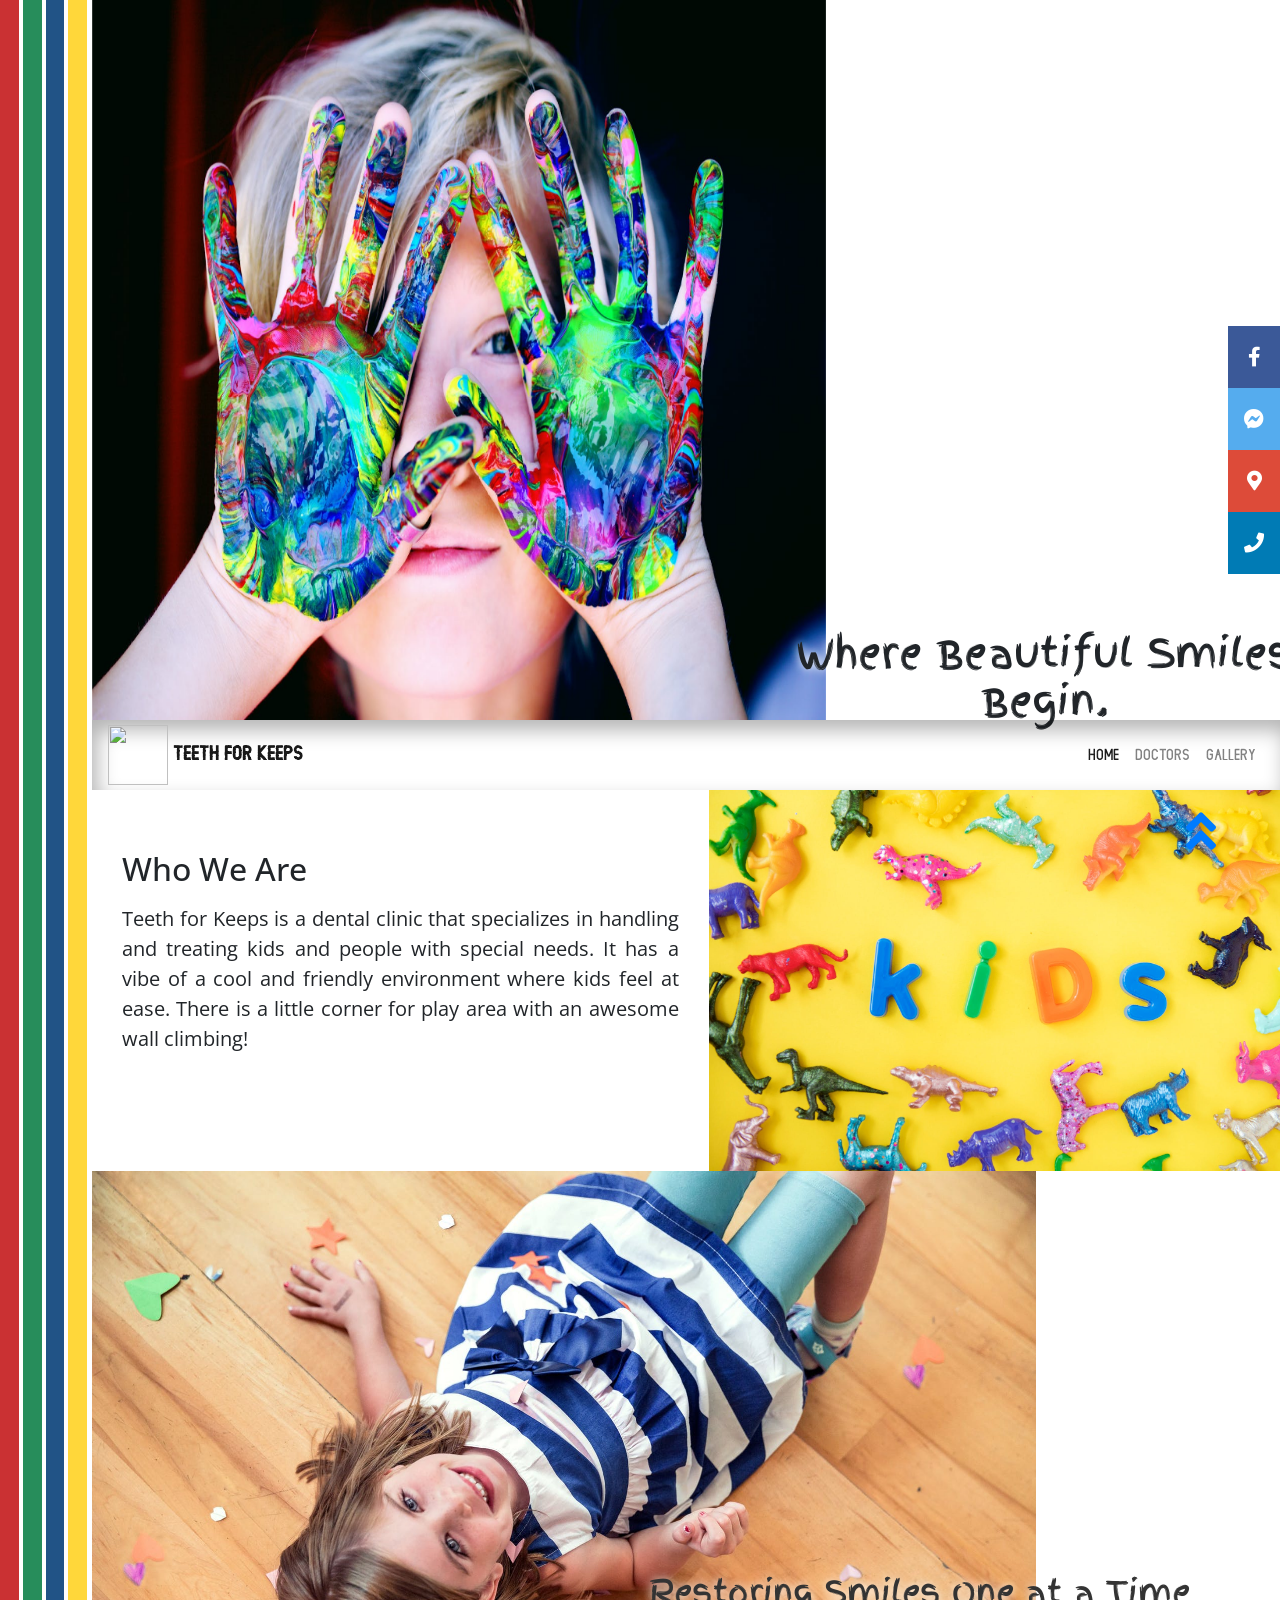
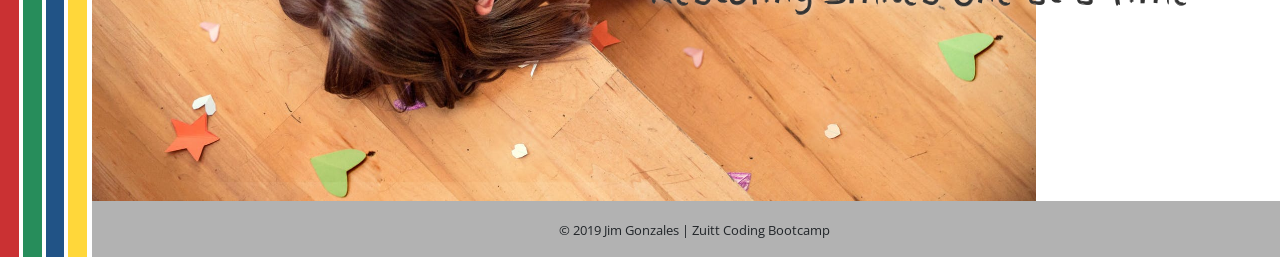
==== home.html @ 7743bdf6 "include capstone 1 without logo" ====
<!DOCTYPE html>
<html lang="en">
<head>
	<meta charset="utf-8">
	<meta http-equiv="X-UA-Compatible" content="IE=Edge">
	<meta name="viewport" content="width=device-width, initial-scale=1.0, maximum-scale=1.0">


	<title> Home </title>

	<!-- google fonts -->
	<link href="https://fonts.googleapis.com/css?family=Finger+Paint|Open+Sans&display=swap" rel="stylesheet">


	<!-- animate css -->
	<link rel="stylesheet" href="assets/css/animate.css">

	<!-- fontawesome icons -->
	<link rel="stylesheet" href="https://use.fontawesome.com/releases/v5.5.0/css/all.css" integrity="sha384-B4dIYHKNBt8Bc12p+WXckhzcICo0wtJAoU8YZTY5qE0Id1GSseTk6S+L3BlXeVIU" crossorigin="anonymous">

	<!-- bootstrap -->
	<link rel="stylesheet" href="https://maxcdn.bootstrapcdn.com/bootstrap/4.3.1/css/bootstrap.min.css">

	<!-- external css -->
	<link rel="stylesheet" type="text/css" href="assets/css/style3.css">

	<!-- fav icon -->
	<link rel="icon" type="image/gif/png" href="assets/images/finallogo.png">
</head>
<body>



	<div id=home class="container-fluid px-0">
		<div class="row animated slideInDown">
			
			<div class="colors-side col-lg-6">
				<img id="red-side" class="colors-home animated" src="assets/images/red.jpg">
				<img id="green-side" class="colors-home" src="assets/images/green.jpg">
				<img id="blue-side" class="colors-home" src="assets/images/blue.jpg">
				<img id="yellow-side" class="colors-home" src="assets/images/yellow.jpg">
			</div> <!-- end colors-side -->
		
			<h1 id="home-header" class="text-center animated fadeIn">
				Where Beautiful Smiles Begin.
			</h1>
			

			<div id="carousel" class="col-12 col-md-9 col-lg-7">
				<div id="carousel-home" class="carousel slide" data-ride="carousel">
							
					<div class="carousel-inner">
						<div class="carousel-item active carousel-img-home">
							<img src="assets/images/hands.jpeg" class="d-block wd-100 img-fluid">
						</div>

						<div class="carousel-item carousel-img-home">
							<img id="carousel-img-home" src="assets/images/4kids.jpeg" class="d-block wd-100 img-fluid">
						</div>

						<div class="carousel-item carousel-img-home">
							<img id="carousel-img-home" src="assets/images/family.jpeg" class="d-block wd-100 img-fluid">
						</div>

						<!-- 	<a href="#carousel-home" class="carousel-control-prev" role="button" data-slide="prev">
								<span class="carousel-control-prev-icon"></span>
							</a>
							<a href="#carousel-home" class="carousel-control-next" role="button" data-slide="next">
								<span class="carousel-control-next-icon"></span>
							</a> -->
					</div><!-- end carousel-inner -->
				</div> <!-- end carousel-home -->
			</div> <!-- end carousel -->	
		</div><!-- end of row -->
		
	</div><!--  end of container -->

		
	<div class="container-fluid p-0 home-content">
		<nav id="navbar" class="navbar navbar-expand-lg navbar-light sticky-top py-0">
			<a href="home.html" class="navbar-brand">
				<img id="logo" src="assets/images/finallogo.png">
				<strong id="brand-nav">TEETH for KEEPS</strong>
			</a>


			<button id="toothbtn" class="navbar-toggler" type="button" data-toggle="collapse" data-target="#navbar-nav">
			<!-- <span class="navbar-toggler-icon"></span> -->
			<i class="fas fa-tooth"></i>
			</button>

			<div id="navbar-nav" class="collapse navbar-collapse">
				<ul class="navbar-nav ml-auto">
					<li class="nav-item active" id="navbar-home">
						<a href="home.html" class="nav-link" id="nav-home">
							Home
						</a>
					</li>

					<li class="nav-item">
						<a href="doctors.html" class="nav-link" id="nav-doctors">
							Doctors
						</a>
					</li>

					<li class="nav-item">
						<a href="gallery.html" class="nav-link" id="nav-gallery">
							Gallery
						</a>
					</li>
				</ul>
			</div>
		</nav> <!-- end nav -->

		<div class="row about-home">
			<div class="col-11 col-md-7 col-lg-6 about-home-text">
				<h2 class="mb-3">
					Who We Are
				</h2>
				<p id="who-we-are-text" class="text-justify">
					Teeth for Keeps is a dental clinic that specializes in handling and treating kids and people with special needs. It has a vibe of a cool and friendly environment where kids feel at ease. There is a little corner for play area with an awesome wall climbing!
				</p>
			</div>			

			<div class="col-11 col-md-5 col-lg-6 about-home-img">
				<img src="assets/images/kids.jpeg" class="img-fluid">
			</div>
			
		</div> <!-- end row -->



		<div id="jumbotron-we-restore" class="jumbotron mb-0">
			<h2 id="we-restore-text" class="animated fadeIn">
				Restoring Smiles One at a Time
			</h2>
		</div><!--  end jumbo -->
		



		<!-- The social media icon bar -->
		<div class="icon-bar">
		  	<a href="https://www.teethforkeeps.com" target="_blank" class="facebook"><i class="fab fa-facebook-f"></i></a> 
		  	<a href="https://www.teethforkeeps.com" target="_blank" class="twitter"><i class="fab fa-facebook-messenger"></i></a> 
		  	<a href="#" class="google" data-toggle="modal" data-target="#modal-footer"><i class="fas fa-map-marker-alt"></i></a>
		  	<a href="#" class="linkedin" data-toggle="modal" data-target="#modal-phone"><i class="fas fa-phone"></i></a> 
		</div>

		<!-- start modal for phone -->
		<div id="modal-phone" class="modal fade">
			<div class="modal-dialog" role="document">
				<div class="modal-content">
					<div class="modal-header text-center">
						<h5>Contact Numbers</h5>
							<button class="close" data-dismiss="modal">
								<span> &times; </span>
							</button>
					</div>
					<div class="modal-body">
						<p class="text-center">
							<i class="fas fa-phone"></i>
							02 - 533 - 6350
									
							<i class="fas fa-mobile-alt"></i>
							+63923 - 585 - 5515
						</p>								
					</div>
				</div>							
			</div>						
		</div>
		 <!-- end modal phone -->		





		<footer class="container-fluid footer p-0">
			<div class="row text-center">

				<div class="col-lg-12 text-center">
							
					<p class="copyright text-center my-0 ml-3 py-3"><small> &copy; 2019 Jim Gonzales | Zuitt Coding Bootcamp</small>
					</p>
				</div> <!-- end col -->
			</div> <!-- end row -->




			<!-- start modal for gmap -->
			<div id="modal-footer" class="modal fade">
				<div class="modal-dialog" role="document">
					<div class="modal-content">
						<div class="modal-header">
							<h5>Find us here:</h5>
							<button class="close" data-dismiss="modal">
								<span> &times; </span>
							</button>
						</div>
						<div class="modal-body">
							<iframe id="gmap" src="https://www.google.com/maps/embed?pb=!1m18!1m12!1m3!1d247214.5609450294!2d120.91377630709404!3d14.500325634768148!2m3!1f0!2f0!3f0!3m2!1i1024!2i768!4f13.1!3m3!1m2!1s0x3397d73e2b4aeec5%3A0xc04f7857018005da!2sTeeth+For+Keeps!5e0!3m2!1sen!2sph!4v1562227823999!5m2!1sen!2sph" allowfullscreen></iframe>
						</div>
					</div>							
				</div>						
			</div>
			<!-- end modal for gmap -->

		</footer> <!-- end footer -->


	</div><!-- end of container-fluid -->
	


	<a href="#home" id="back"> <i class="fas fa-angle-double-up fa-3x"></i> </a>


	



	<!-- bootstrap dependencies -->
	<!-- jQuery library -->
	<script src="https://ajax.googleapis.com/ajax/libs/jquery/3.4.1/jquery.min.js"></script>

	<!-- Popper JS -->
	<script src="https://cdnjs.cloudflare.com/ajax/libs/popper.js/1.14.7/umd/popper.min.js"></script>

	<!-- Latest compiled JavaScript -->
	<script src="https://maxcdn.bootstrapcdn.com/bootstrap/4.3.1/js/bootstrap.min.js"></script>

</body>
</html>
---- assets/css/style3.css ----
@font-face {
	font-family: "lionello";
	src: url(../fonts/LIONELLORegular.ttf);
}


* {
	margin: 0;
	padding: 0;
	box-sizing: border-box;
	font-family: 'Open Sans', sans-serif;
}

html {
	scroll-behavior: smooth;
}

/*landing page*/
#jumbo-land {
	height: 100vh;
	padding-top: 30%;
	background-color: #333; /*off-black*/
	border-radius: 0; /*removes jumbotron's rounded corners*/
	background-image: url(../images/drip2.png);
	background-position: center;
	background-size: contain;
	/*background-repeat: no-repeat;*/

}

#jumbo-land {
	position: relative;
	padding-left: 0;
}
#jumbo-land h1 {
	font-family: "lionello";
	color: #fff; 
	font-weight: bolder;
	letter-spacing: 5px;
	background-color: rgb(200,46,48, 0.8);
	font-size: 50px;
	box-shadow: 0 4px 6px 0 hsla(0, 0%, 0%, 0.2);
	text-shadow: 2px 2px 2px #333;
	
	
}

#jumbo-land span {
	font-size: 40px;
	font-family: "lionello";
}
#jumbo-land p {
	color: #f2f2f2; 
}

.ryg {
	padding-left: 0;
}


#pediatric {
	background-color: rgb(255,213,57, 0.8);
	animation-delay: 1s;
	color: white;
	box-shadow: 0 4px 6px 0 hsla(0, 0%, 0%, 0.2);
	text-shadow: 2px 2px 2px #333;
	
	
}

#general {
	background-color: rgb(38,140,90, 0.8);
	animation-delay: 2s;
	box-shadow: 0 4px 6px 0 hsla(0, 0%, 0%, 0.2);
	text-shadow: 2px 2px 2px #333;
	opacity: 0.8;
	color: white;
	
	
}


.colors {
	position: absolute;
	top: 0;
	padding-left: 20px;
}


#violet {
	background-color: rgb(57, 25, 105);
	padding: 10px;
	margin-right: 5px;
	height: 70vh;
	box-shadow: 0 4px 6px 0 hsla(0, 0%, 0%, 0.2);
	opacity: 0.8;
	
}

#blue {
	background-color: rgb(30,82,132);
	padding: 10px;
	margin-right: 5px;
	height: 80vh;
	box-shadow: 0 4px 6px 0 hsla(0, 0%, 0%, 0.2);
	opacity: 0.8;
	
}

#orange {
	background-color: orange;
	padding: 10px;
	height: 90vh;
	box-shadow: 0 4px 6px 0 hsla(0, 0%, 0%, 0.2);
	opacity: 0.8;

}
#btn-landing img {
	width: 10em;
	height: 10em;
	box-shadow: 5px 30px 20px rgb(0, 0, 0, 0.3);
	border-radius: 80px;

}
#btn-landing {
	position: fixed;
	right: 5%;
	bottom: 5%;
	text-decoration: none;
	color: #333;
	text-shadow: 0.5px 0.5px 0.5px #fff;
}
#btn-landing:hover > img {
	width: 11em;
	height: 11em;
	transition: 1s;
}
#btn-landing:hover {
	color: rgb(30,82,132);
	
}

.arrowicon {
	color: blue;
	opacity: 0.9;
}


/*end landing*/

/* nav */
#navbar {
	background-color: none;
	margin-left: 7.2%;
	box-shadow: 5px 10px 20px rgb(0, 0, 0, 0.3) inset;
	z-index: 3;
	width: 92.8%;
}

#brand-nav,
#nav-home,
#nav-contact,
#nav-doctors,
#nav-gallery {
	font-family: "lionello";
	text-shadow: 1px 1px 1px #fff;

}


#toothbtn {
	border: none;
}

#logo {
	width: 3em;
	height: 3em;
}

#nav-home:hover {
	border-left: 2px solid rgb(200,46,48);
	color: rgb(200,46,48);
	transition: 1s;
}

#nav-contact:hover {
	border-left: 2px solid rgb(38,140,90);
	color: rgb(38,140,90);
	transition: 1s;
}
#nav-doctors:hover {
	border-left: 2px solid rgb(30,82,132);
	color: rgb(30,82,132);
	transition: 1s;
}

#nav-gallery:hover {
	border-left: 2px solid rgb(255,213,57);
	color: rgb(255,213,57);
	transition: 1s;
}
.colors-home {
	width: 3%;
	height: 225.8vh;

}
.colors-side {
	position: fixed;
	animation-delay: 1s;
	
}

#back {
	position: fixed;
	right: 5%;
	bottom: 5%;
	z-index: 2;
}
/* end nav */


/* sticky social media */
/* Fixed/sticky icon bar (vertically aligned 50% from the top of the screen) */
.icon-bar {
  position: fixed;
  top: 50%;
  right: 0;
  -webkit-transform: translateY(-50%);
  -ms-transform: translateY(-50%);
  transform: translateY(-50%);
}

/* Style the icon bar links */
.icon-bar a {
  display: block;
  text-align: center;
  padding: 16px;
  transition: all 0.3s ease;
  color: white;
  font-size: 20px;
}

/* Style the social media icons with color, if you want */
.icon-bar a:hover {
  background-color: #000;
}

.facebook {
  background: #3B5998;
  color: white;
}

.twitter {
  background: #55ACEE;
  color: white;
}

.google {
  background: #dd4b39;
  color: white;
}

.linkedin {
  background: #007bb5;
  color: white;
}

.youtube {
  background: #bb0000;
  color: white;
}

/* end sticky social media */
/* footer */

.footer {

	bottom: 0px;
	width: 92.8%;
	display: block;
	background-color: rgb(0, 0, 0, 0.3);
	margin-left: 7.2%;

}
.footerp {
	font-size: 12px; /*default size 1rem or 16px*/
	opacity: 0.6;
}



footer img {
	height: 40px;
	width: 40px;
	margin-bottom: 0;
	opacity: 0.6;
}
#back {
	position: fixed;
	right: 5%;
	bottom: 5%;
	z-index: 2;

}


/* end footer */

/*home page*/
.colors-home {
	width: 3%;
	height: 220.5vh;

}

#jumbotron-home {
	background-color: #fff;
	height: 80vh;

}

#home-header {
	position: absolute;
	top: 70vh;
	left: 90vh;
	z-index: 1;
	font-family: 'Finger Paint', cursive;
	text-shadow: 0 0 10px #fff;
}

#home {
	position: relative;
	background-color: #fff;
}


#carousel {
	height: 80vh;
	margin-left: 7%;
	margin-right: 0;
	margin-top: 0;
	width: 92.8%;

}
.carousel-img-home img {
	height: 80vh;
	size: cover;
}
.carousel-inner {
	height: 80vh;
}


.about-home {
	margin-left: 7.2%;
}
.about-home-text {
	padding-top: 60px;
	padding-left: 30px
}
/*default size 1rem or 16px*/
#who-we-are-text {
	font-size: 20px;
}


#jumbotron-we-restore {
	margin-left: 7.2%;
	background-image: url(../images/girl.jpeg);
	background-size: contain;
	background-position: left;
	background-repeat: no-repeat;
	height: 70vh;
	position: relative;
	border-radius: 0;
	background-color: #fff;
}
#we-restore-text {
	color: #333;
	text-shadow: 0 0 10px #fff;
	font-family: 'Finger Paint', cursive;
	position: absolute;
    bottom: 20vh;
    right: 10vh;
}






/*end home page*/

/*doctors page*/

#jumbotron-doctors {
	background-image: url(../images/mario2.png);
	background-repeat: no-repeat;
	background-size: contain;
	background-position: center;
	background-attachment: fixed;
	height: 90vh;
	border-radius: 0;
	margin-bottom: 0;
	margin-left: 7.2%;
}

#landing-doctors {
	color: #333;
	font-size: 5em;
	padding-top: 30vh;
	letter-spacing: 5px;
	font-family: lionello;
	text-shadow: 2px 2px 2px #fff;
} 

#doctor1 {
	height: 100%;
	background-color: #333;
	color: #fff;
	margin-left: 7.2%;
	width: 92.8%;
}

#doctor2 {
	height: 100%;
	background-color: #fff;
	color: #333;
	margin-left: 7.2%;
	width: 92.8%;
}
#doctor2-img {
	box-shadow: 5px 5px 18px #888888;
}
#doctor1-img {
	box-shadow: 5px 5px 18px rgb(110, 111, 115, 0.8);
}

.drtimjim {
	padding-top: 80px;
	font-weight: 700;
}
.drtimjim2 {
	color: gray;
}

#logo-doctors {
	margin-left: 7.2%;
	background-color: #333; 
	width: 92.8%;

}
#uplogo {
	width: 10em;
	height: 10em;
}
#updentlogo {
	width: 15em;
	height: 8em;
	margin-top: 20px;
}
#pcmclogo {
	width: 9em;
	height: 9em;
	padding-top: 5px;
}


}
/*end doctors page*/

/* contact */

#head-contact {
	margin-left: 7.2%;
	border: none;

}
#head-contact h1 {
	font-family: "lionello";
}

#gmap {
	width: 100%;
	display: block;
	border: none;
	height: 70vh;
	border-radius: 10px;
}

/*end contact page*/

/*gallery*/
#head-gall {
	margin-left: 7.2%;
	border: none;

}
#head-gall h1 {
	font-family: "lionello";
}
#gallery-polaroid {
	margin-left: 7.2%;

}
#gallery-polaroid > .polaroid > h2 {
	font-family: 'Finger Paint', cursive;
}

.polaroid {
  width: 284px;
  padding: 10px 10px 20px 10px;
  border: 1px solid #BFBFBF;
  background-color: white;
  box-shadow: 10px 10px 5px #aaaaaa;
}

.rotate_right {
  float: left;
  -ms-transform: rotate(7deg); /* IE 9 */
  -webkit-transform: rotate(7deg); /* Safari */
  transform: rotate(7deg);
}

.rotate_left {
  float: left;
  -ms-transform: rotate(-8deg); /* IE 9 */
  -webkit-transform: rotate(-8deg); /* Safari */
  transform: rotate(-8deg);
}

#footer-gallery {
	position: fixed;
	bottom: 0;
	
}


#carousel-theclinic,
#carousel-purefun,

#carousel-teamdoctors {
	height: 50vh;
}
#carousel-cases {
	height: 70vh;
}

#carousel-purefun img {
	height: 50vh;
}

.polaroid:hover {
	height: 300px;
	width: 300px
}
#polaroidclinic:hover {
	height: 400px;
	width: 300px;
}


/*end gallery*/






/*media queries*/

/*Mobile Style*/
/*only screen (media type) --- (max-width)(media feature)*/
/*only screen only for specific size (max-width)*/

@media only screen and (max-width: 400px) {

	/* landing page */
	#jumbo-land {
		padding-top: 100%;
		background-repeat: no-repeat;
		background-position: top;
	}
	#jumbo-land h1 {
		font-size: 30px;
		opacity: 1;
	}
	#jumbo-land span {
		font-size: 20px;
	}
	#pediatric {
		font-size: 15px;
		opacity: 1;
	}
	#general {
		font-size: 15px;
		opacity: 1;
	}
	.colors {
		display: none;
	}
	.jumbotron {
		padding-right: 0;
		vertical-align: center;
	}
	.ryg {
		padding-right: 0;
	}
	.jumbotron h1 {
		font-size: 30px;
	}
	.jumbotron span {
	font-size: 20px;
	}
	.btn img {
		position: absolute;
		left: 20px;
		top: 50px;
	}
	/* end landing page */
	#toothbtn:hover {
		color: black;
	}

	/* home page */
	.colors-home {
		display: none;
	}

	#carousel {
	height: 40vh;
	margin-left: 0;
	margin-right: 0;
	margin-top: 0;
	padding-right: 0;
	width: 90%;
	}
	.carousel-img-home img {
	height: 40vh;
	size: cover;
	position: center;
	}


	#home-header {
		font-size: 15px;
		position: absolute;
		top: 35vh;
		left: 5vh;
		z-index: 1;
	}

	#navbar {
		width: 100%;
		margin-left: 0;
	}

	.about-home {
		
	
	}

	.about-home-text {
	/*	padding-left: 15px;*/
		padding-right: 30px;
		padding-top: 50px;
		padding-bottom: 20px;
		width: 92.8%;
	}
	.about-home-img {
		padding-left: 0;
		padding-right: 0;
	}
	.about-home h2 {
    	font-size: 1.5rem
	}

	#who-we-are-text {
    font-size: 15px;
	}


	#jumbotron-we-restore {
		/*margin-left: 0;
		background-position: top;
		height: 37.5vh;
		width: 92.8%;*/
		display: none;
	}

	.footer { 
		width: 100%;	
		text-align: center;
		margin-left: 0;
	}
	footer img {
		 width: 20px;
		 height: 20px;
	}
	
	#text-before-copyright {
		text-align: center;
		margin-bottom: 0;
	}

	.copyright small {
		margin-bottom: 0;
		padding: 0;
		font-size: 50%;
		margin-left: 0;
	}
	#footerdiv {
		padding-right: 0;
	}

	/* end home page */


	/*start docotors*/
	#doctor1,
	#doctor2,
	#jumbotron-doctors,
	#logo-doctors {
		width: 100%;
		margin-left: 0;

	}
	

	.drtimjim {
		padding-top: 0;
	}

	.drtimjim {
		font-size: 20px;
		padding-top: 0;
	}
	.drtimjim > p {
		font-size: 10px;
	}
	
	#uplogo {
	width: 5em;
	height: 5em;
	}
	
	#updentlogo {
	width: 7em;
	height: 4em;
	margin-top: 20px;
	}
	
	#pcmclogo {
	width: 4.5em;
	height: 4.5em;
	padding-top: 5px;
	margin-top: 20px;
}

	/*end doctors*/

}


/*tablet style*/
@media only screen and (min-width: 401px) and (max-width: 960px) {
	#jumbo-land {
		padding-top: 80%;
		background-repeat: no-repeat;
		background-position: top;
	}	
	#jumbo-land h1 {
		opacity: 1;
	}
	#pediatric {
		opacity: 1;
	}
	#general {
		opacity: 1;
	}
	

	#navbar,
	.footer {
		margin-left: 7em;
		width: 85%;
	}

	/*start home*/
	#carousel {
		height: 50vh;
		margin-left: 7em;
	}
	.carousel-img-home img {
		height: 50vh;
		size: cover;
	}

	#home-header {
		font-size: 30px;
		position: absolute;
		top: 40vh;
		left: 27vh;
		z-index: 1;
	}

	.about-home {
		margin-left: 7em;
		width: 85%;
	}
	.about-home-img {
		padding-top: 25%;
	}

	#jumbotron-we-restore {
		width: 85%;
		margin-left: 7em;
		padding: 32px 32px 0 32px;
		height: 40vh;
	}
	#we-restore-text {
		top: 25vh;
		
	}

	.colors-home {
		height: 138.5vh;
		left: 5vh;
	}

	/*end home*/

	/*start doctors*/
	#doctor1,
	#doctor2,
	#jumbotron-doctors,
	#logo-doctors {
		width: 85%;
		margin-left: 7em;
	}


	.drtimjim {
		font-size: 30px;
		padding-top: 0;
	}
	.drtimjim > p {
		font-size: 30px;
	}
	/*end doctors*/

	/* start gallery */

	#navbar,
	#head-gall,
	#footer-gallery {
		margin-left: 7em;
		width: 85%;
	}
	#gallery-polaroid {
		margin-left: 18em;
	}

	/*end gallery*/

}


/*desktop style*/
@media only screen and (min-width: 961px) {
	
}

@media only screen and (max-width: 900px), 
(height: 1024px) and (width: 1366px) and (-webkit-min-device-pixel-ratio: 1.5) and (orientation: landscape), 
(width: 1024px) and (height: 1366px) and (-webkit-min-device-pixel-ratio: 1.5) and (orientation: portrait)  {
	#jumbo-land {
		padding-top: 80%;
		background-repeat: no-repeat;
		background-position: top;
	}	
	#jumbo-land h1 {
		width: 90%;
	}

         
}
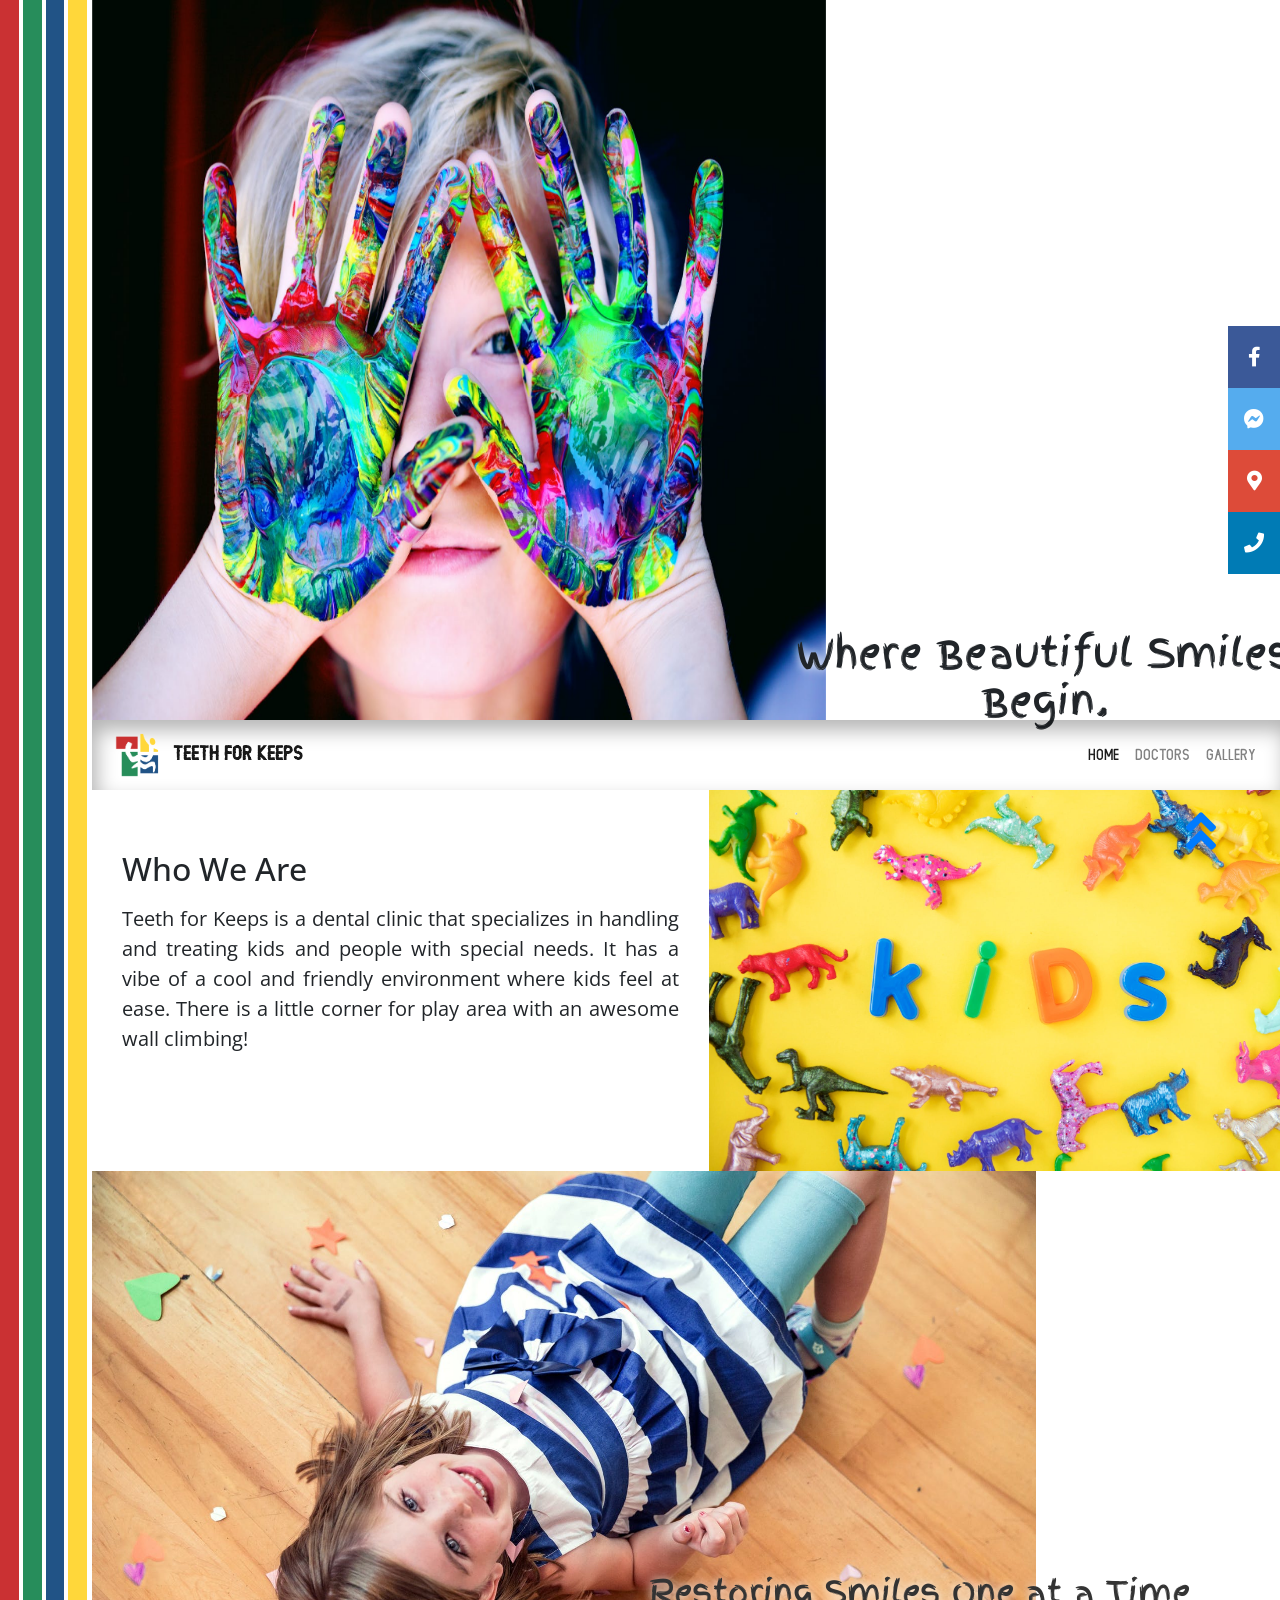
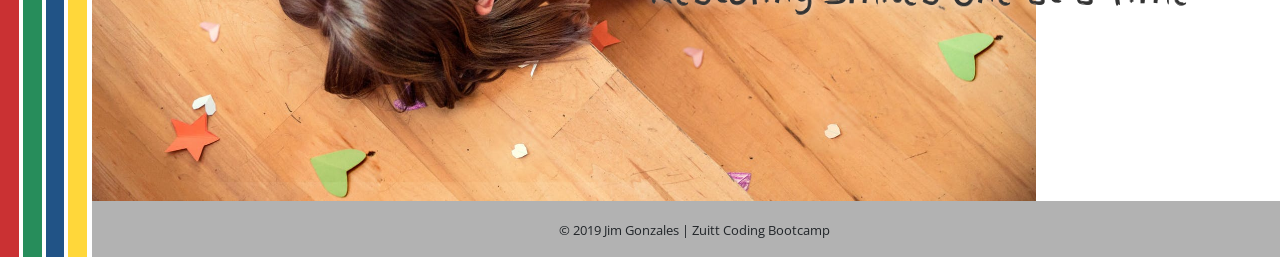
==== commit eeca3ffe: "include capstone 1" ====
--- a/home.html
+++ b/home.html
@@ -29,7 +29,7 @@
 </head>
 <body>
 
-
+	
 
 	<div id=home class="container-fluid px-0">
 		<div class="row animated slideInDown">
--- a/assets/css/style3.css
+++ b/assets/css/style3.css
@@ -309,7 +309,7 @@
 /*home page*/
 .colors-home {
 	width: 3%;
-	height: 220.5vh;
+	height: 229vh;
 
 }
 
@@ -383,10 +383,6 @@
     bottom: 20vh;
     right: 10vh;
 }
-
-
-
-
 
 
 /*end home page*/
@@ -655,10 +651,6 @@
 		margin-left: 0;
 	}
 
-	.about-home {
-		
-	
-	}
 
 	.about-home-text {
 	/*	padding-left: 15px;*/
@@ -712,6 +704,7 @@
 	#footerdiv {
 		padding-right: 0;
 	}
+
 
 	/* end home page */
 
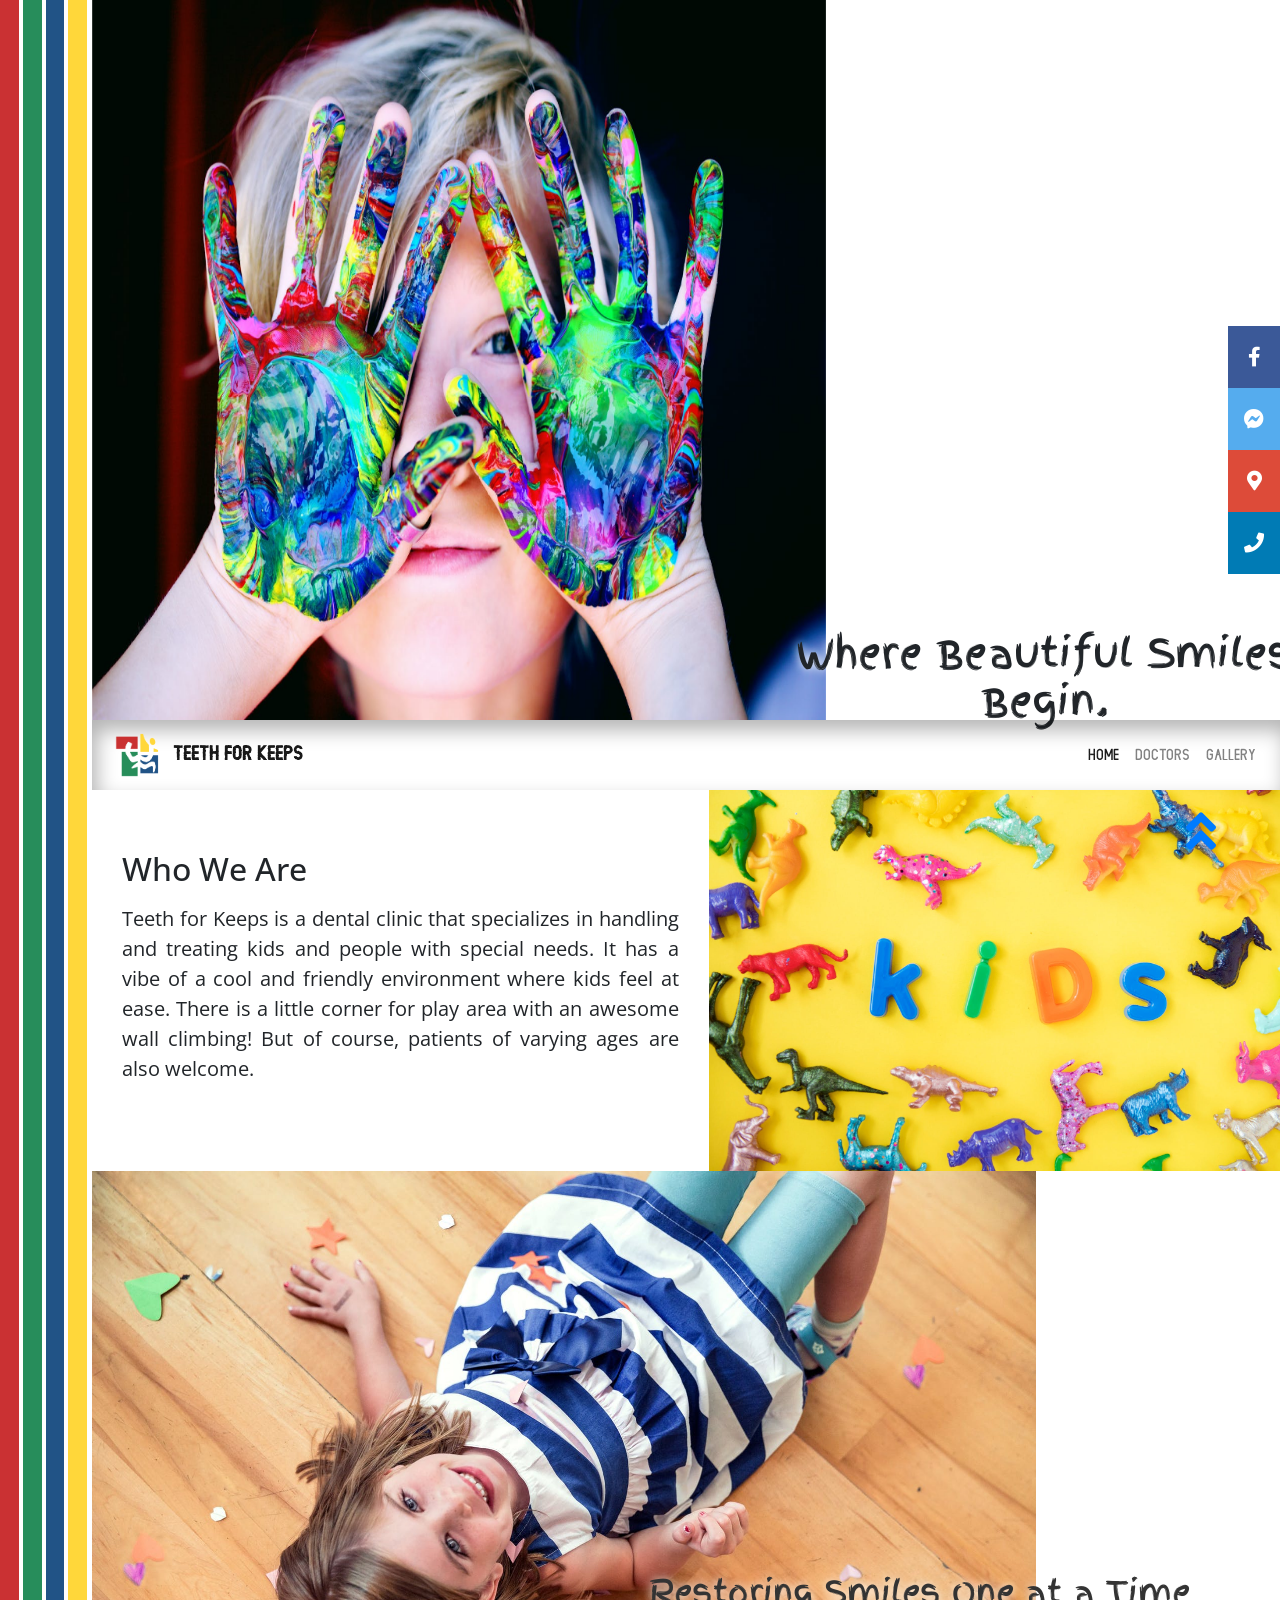
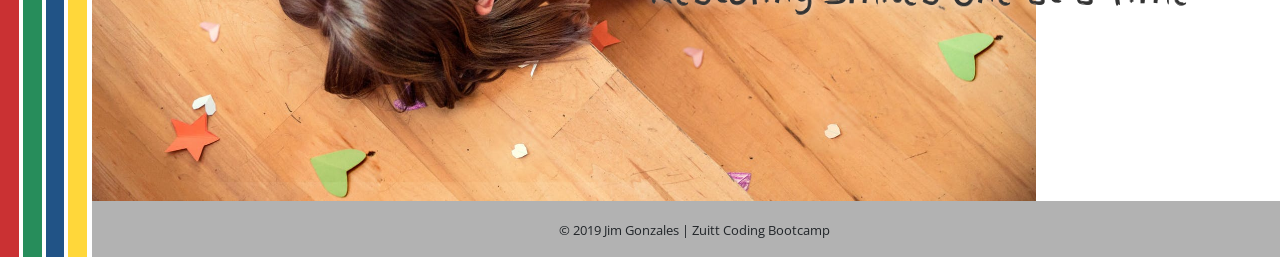
==== commit aaa8abe5: "include capstone 1" ====
--- a/home.html
+++ b/home.html
@@ -29,7 +29,7 @@
 </head>
 <body>
 
-	
+
 
 	<div id=home class="container-fluid px-0">
 		<div class="row animated slideInDown">
@@ -118,7 +118,7 @@
 					Who We Are
 				</h2>
 				<p id="who-we-are-text" class="text-justify">
-					Teeth for Keeps is a dental clinic that specializes in handling and treating kids and people with special needs. It has a vibe of a cool and friendly environment where kids feel at ease. There is a little corner for play area with an awesome wall climbing!
+					Teeth for Keeps is a dental clinic that specializes in handling and treating kids and people with special needs. It has a vibe of a cool and friendly environment where kids feel at ease. There is a little corner for play area with an awesome wall climbing! But of course,  patients of varying ages are also welcome.
 				</p>
 			</div>			
 
